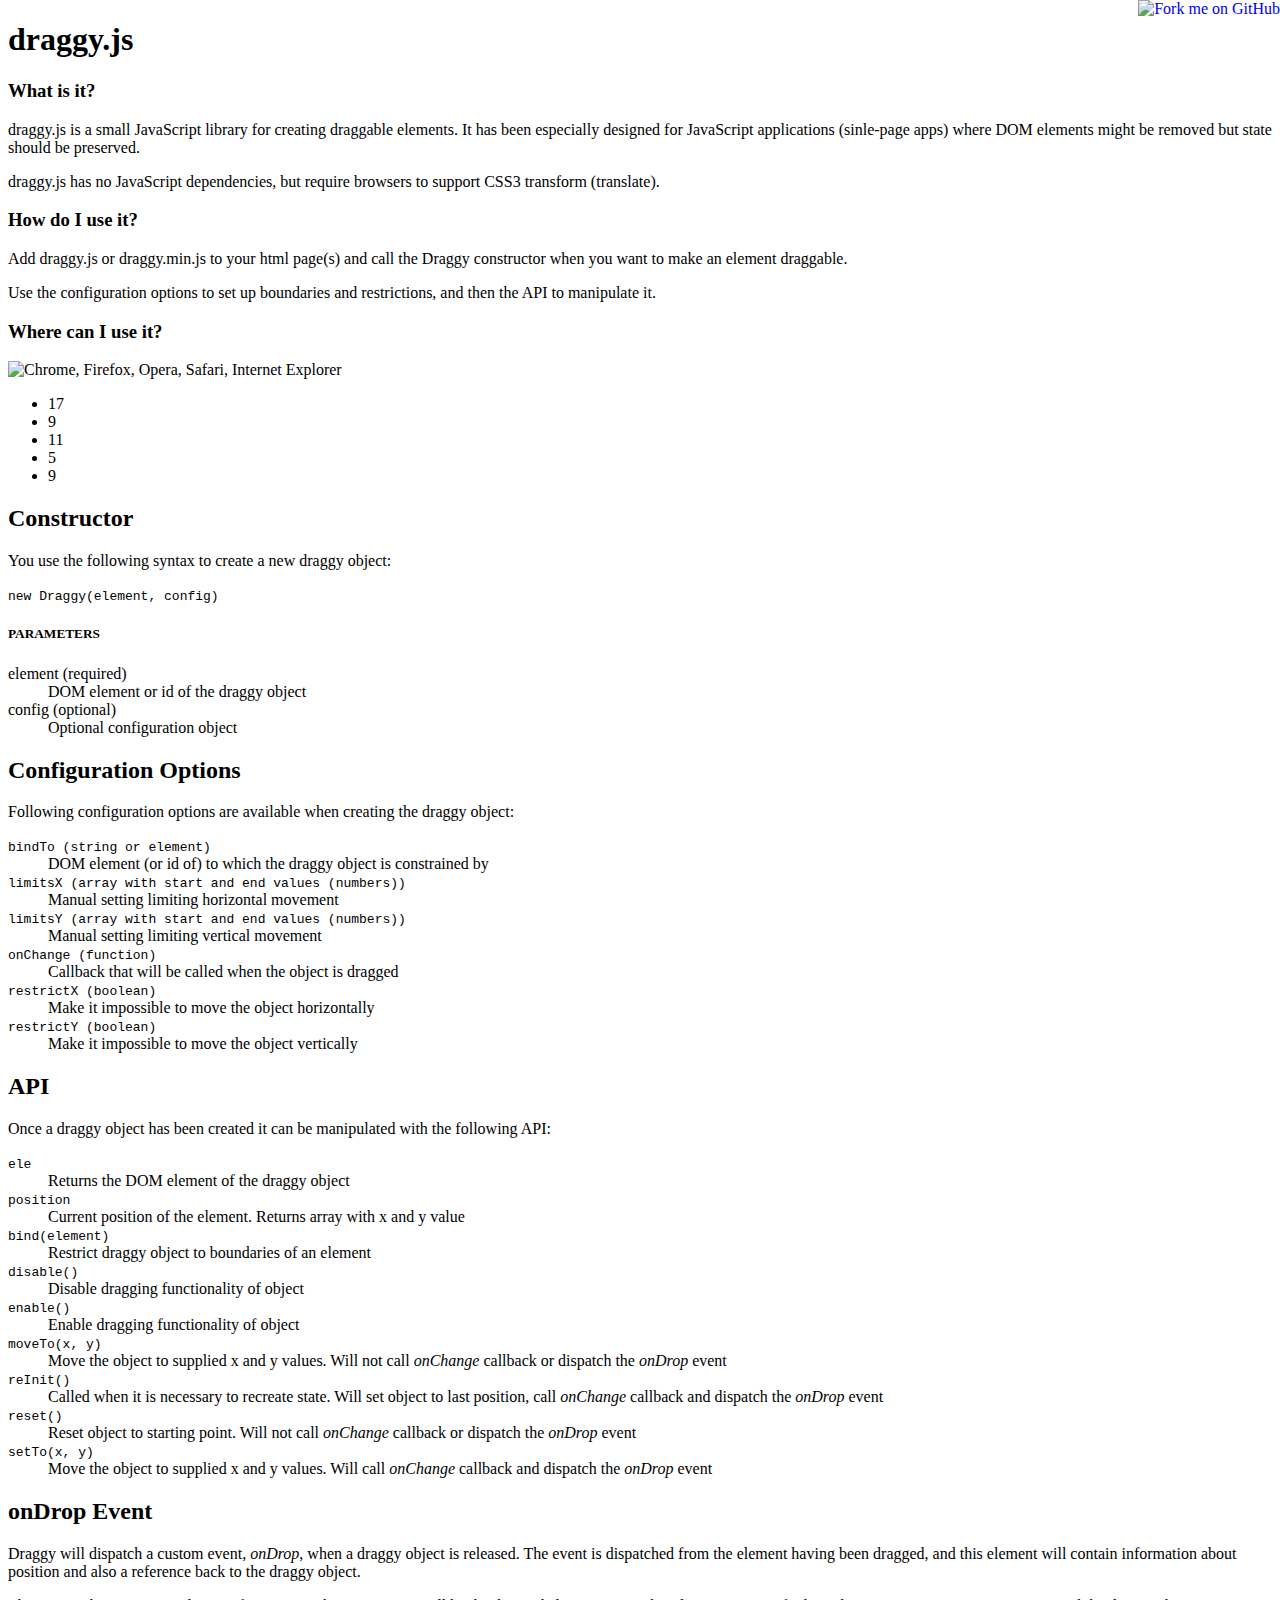
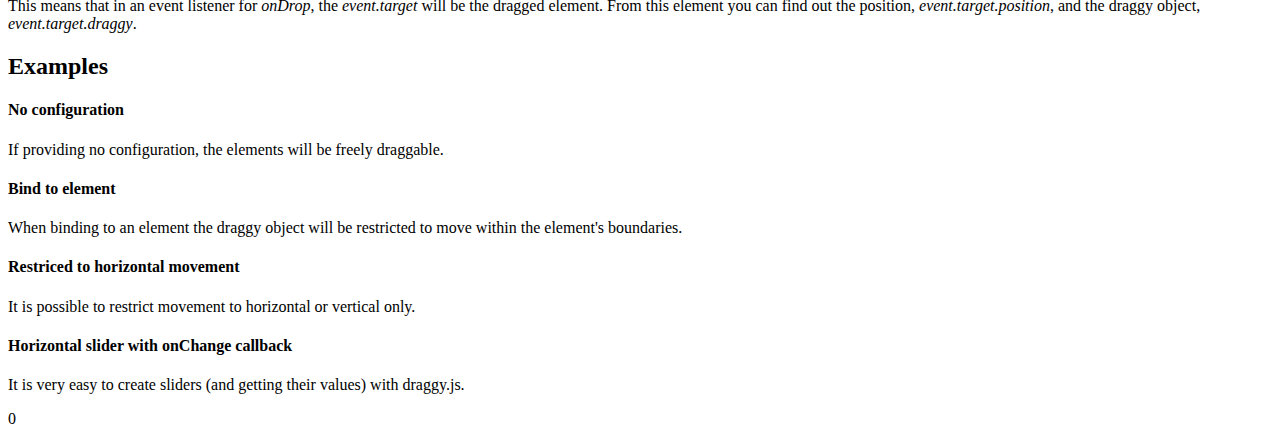
==== index.html @ 7543772d "Added index.html markup" ====
<!DOCTYPE HTML>
<html>
  <head>
    <meta http-equiv="content-type" content="text/html; charset=utf-8">
  
    <title>Draggy example</title>

    <link rel="stylesheet" type="text/css" href="styles.css" />
  </head>
  <body>
    
    <div class="content">
      <!-- <img src="img/hand.png" class="logo" alt="" /> -->
      <h1>draggy.js</h1>

      <div class="subject">
        <h3 class="what-is-it">What is it?</h3>
        <div class="explanation">
          <p>draggy.js is a small JavaScript library for creating draggable elements. It has been especially designed for JavaScript applications (sinle-page apps) where DOM elements might be removed but state should be preserved.</p>
          <p>draggy.js has no JavaScript dependencies, but require browsers to support CSS3 transform (translate).</p>
        </div>
      </div>

      <div class="subject">
        <h3 class="how-use-it">How do I use it?</h3>
        <div class="explanation">
          <p>Add draggy.js or draggy.min.js to your html page(s) and call the Draggy constructor when you want to make an element draggable.</p>
          <p>Use the configuration options to set up boundaries and restrictions, and then the API to manipulate it.</p>
        </div>
      </div>

      <div class="subject">
        <h3 class="where-use-it">Where can I use it?</h3>
        <div class="explanation">
          <img src="img/browser_logos-64.png" class="browsers" alt="Chrome, Firefox, Opera, Safari, Internet Explorer" />
          <ul class="browser-versions">
            <li>17</li>
            <li>9</li>
            <li>11</li>
            <li>5</li>
            <li>9</li>
          </ul>
        </div>
      </div>

      <h2>Constructor</h2>
      <p>You use the following syntax to create a new draggy object:</p>
      <code>new Draggy(element, config)</code>
      <h5>PARAMETERS</h5>
      <dl>
        <dt>element (required)</dt>
        <dd>DOM element or id of the draggy object</dd>
        <dt>config (optional)</dt>
        <dd>Optional configuration object</dd>
      </dl>

      <h2>Configuration Options</h2>
      <p>Following configuration options are available when creating the draggy object:</p>
      <dl>
        <dt><code>bindTo (string or element)</code></dt>
        <dd>DOM element (or id of) to which the draggy object is constrained by</dd>
        <dt><code>limitsX (array with start and end values (numbers))</code></dt>
        <dd>Manual setting limiting horizontal movement</dd>
        <dt><code>limitsY (array with start and end values (numbers))</code></dt>
        <dd>Manual setting limiting vertical movement</dd>
        <dt><code>onChange (function)</code></dt>
        <dd>Callback that will be called when the object is dragged</dd>
        <dt><code>restrictX (boolean)</code></dt>
        <dd>Make it impossible to move the object horizontally</dd>
        <dt><code>restrictY (boolean)</code></dt>
        <dd>Make it impossible to move the object vertically</dd>
      </dl>

      <h2>API</h2>
      <p>Once a draggy object has been created it can be manipulated with the following API:</p>
      <dl>
        <dt><code>ele</code></dt>
        <dd>Returns the DOM element of the draggy object</dd>
        <dt><code>position</code></dt>
        <dd>Current position of the element. Returns array with x and y value</dd>
        <dt><code>bind(element)</code></dt>
        <dd>Restrict draggy object to boundaries of an element</dd>
        <dt><code>disable()</code></dt>
        <dd>Disable dragging functionality of object</dd>
        <dt><code>enable()</code></dt>
        <dd>Enable dragging functionality of object</dd>
        <dt><code>moveTo(x, y)</code></dt>
        <dd>Move the object to supplied x and y values. Will not call <em>onChange</em> callback or dispatch the <em>onDrop</em> event</dd>
        <dt><code>reInit()</code></dt>
        <dd>Called when it is necessary to recreate state. Will set object to last position, call <em>onChange</em> callback and dispatch the <em>onDrop</em> event</dd>
        <dt><code>reset()</code></dt>
        <dd>Reset object to starting point. Will not call <em>onChange</em> callback or dispatch the <em>onDrop</em> event</dd>
        <dt><code>setTo(x, y)</code></dt>
        <dd>Move the object to supplied x and y values. Will call <em>onChange</em> callback and dispatch the <em>onDrop</em> event</dd>
      </dl>

      <h2>onDrop Event</h2>
      <p>Draggy will dispatch a custom event, <em>onDrop</em>, when a draggy object is released. The event is dispatched from the element having been dragged, and this element will contain information about position and also a reference back to the draggy object.</p>
      <p>This means that in an event listener for <em>onDrop</em>, the <em>event.target</em> will be the dragged element. From this element you can find out the position, <em>event.target.position</em>, and the draggy object, <em>event.target.draggy</em>.</p>

      <h2>Examples</h2>

      <div class="demo">
        <h4>No configuration</h4>
        <p>If providing no configuration, the elements will be freely draggable.</p>
        <div class="eventarea">
          <div id="noConfigHandle" class="drag-obj marker"></div>
        </div>
      </div>

      <div class="demo">
        <h4>Bind to element</h4>
        <p>When binding to an element the draggy object will be restricted to move within the element's boundaries.</p>
        <div id="bindExample" class="eventarea bind-box">
          <div id="boundEle" class="drag-obj marker"></div>
        </div>
      </div>

      <div id="horzDemo" class="demo">
        <h4>Restriced to horizontal movement</h4>
        <p>It is possible to restrict movement to horizontal or vertical only.</p>
        <div class="eventarea">
          <div id="horzEle" class="drag-obj marker"></div>
        </div>
      </div>

      <div class="demo slider-demo">
        <h4>Horizontal slider with onChange callback</h4>
        <p>It is very easy to create sliders (and getting their values) with draggy.js.</p>
        <div id="sliderValue">0</div>
        <div id="sliderDemo" class="eventarea">
          <!-- Add "draggable="false" to prevent buggy HTML5 drag -->
          <div id="slideHandle" class="drag-obj" draggable="false"></div>
        </div>
      </div>

    </div>

    <a href="https://github.com/jofan/draggy">
      <img style="position: absolute; top: 0; right: 0; border: 0;" src="https://a248.e.akamai.net/assets.github.com/img/4c7dc970b89fd04b81c8e221ba88ff99a06c6b61/687474703a2f2f73332e616d617a6f6e6177732e636f6d2f6769746875622f726962626f6e732f666f726b6d655f72696768745f77686974655f6666666666662e706e67" alt="Fork me on GitHub">
    </a>

    <script src="../src/draggy.js" type="text/javascript" charset="utf-8"></script>
    <script type="text/javascript" charset="utf-8">
      (function() {
        var sliderValue = document.getElementById('sliderValue');
        function updateSliderValue(x, y) {
          var value = Math.round(x / 5);
          sliderValue.innerHTML = value;
        }
        window.no_config = new Draggy('noConfigHandle');
        window.bind_demo = new Draggy('boundEle', {bindTo: 'bindExample'} );
        window.horz_demo = new Draggy('horzEle', {restrictY:true, bindTo: "horzDemo"} );
        window.slider_demo = new Draggy('slideHandle', {onChange: updateSliderValue, restrictY: true, bindTo: "sliderDemo"} );
      })();
    </script>
  </body>
</html>
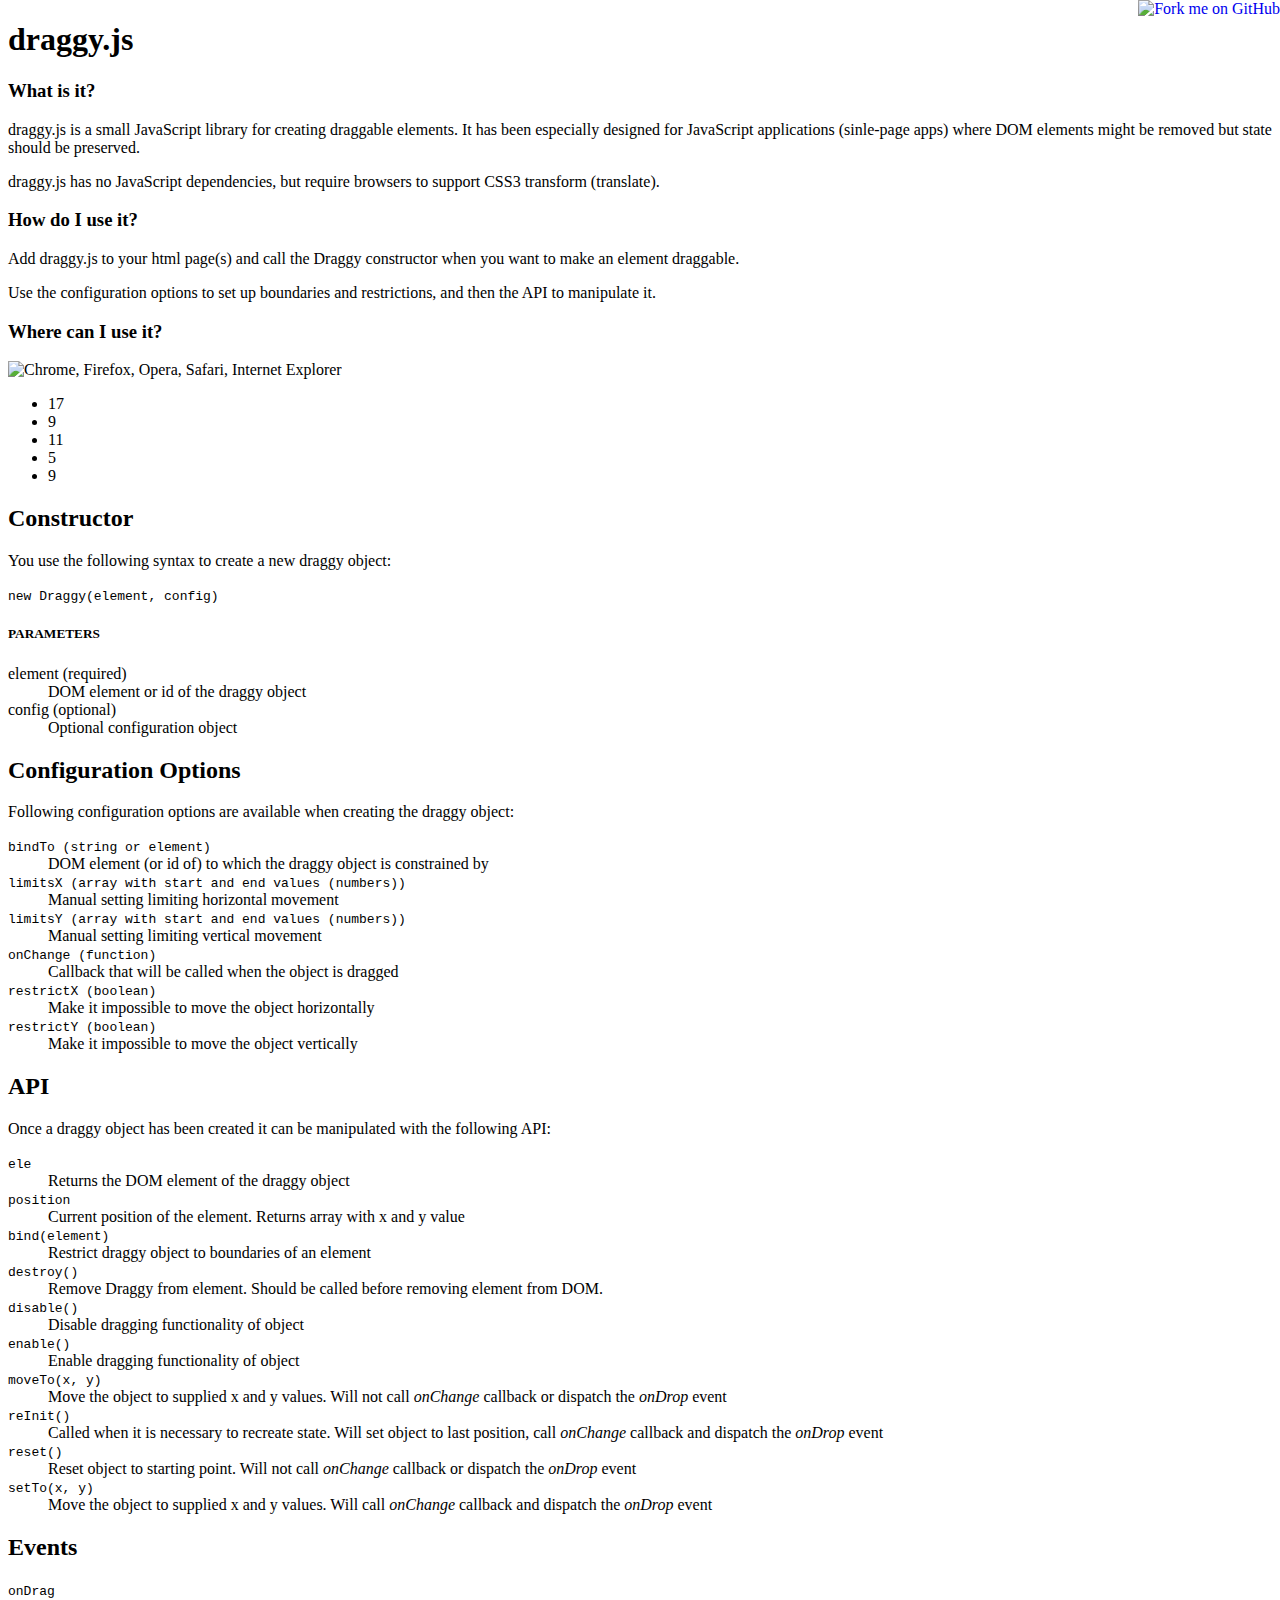
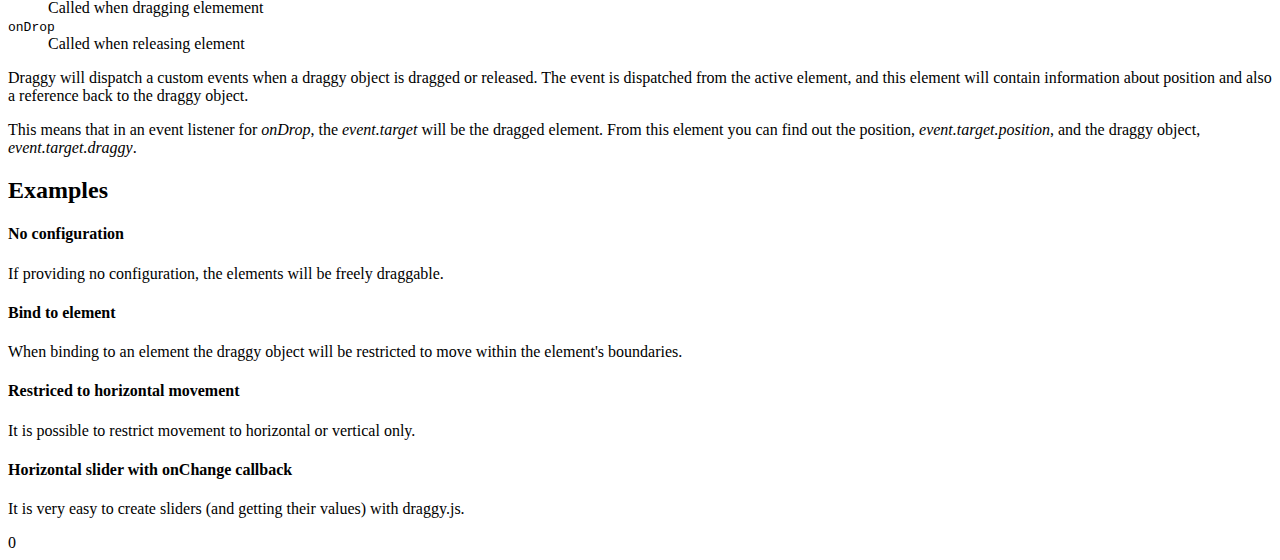
==== commit 27b2dd80: "Updated docs" ====
--- a/index.html
+++ b/index.html
@@ -24,7 +24,7 @@
       <div class="subject">
         <h3 class="how-use-it">How do I use it?</h3>
         <div class="explanation">
-          <p>Add draggy.js or draggy.min.js to your html page(s) and call the Draggy constructor when you want to make an element draggable.</p>
+          <p>Add draggy.js to your html page(s) and call the Draggy constructor when you want to make an element draggable.</p>
           <p>Use the configuration options to set up boundaries and restrictions, and then the API to manipulate it.</p>
         </div>
       </div>
@@ -80,6 +80,8 @@
         <dd>Current position of the element. Returns array with x and y value</dd>
         <dt><code>bind(element)</code></dt>
         <dd>Restrict draggy object to boundaries of an element</dd>
+        <dt><code>destroy()</code></dt>
+        <dd>Remove Draggy from element. Should be called before removing element from DOM.</dd>
         <dt><code>disable()</code></dt>
         <dd>Disable dragging functionality of object</dd>
         <dt><code>enable()</code></dt>
@@ -94,8 +96,14 @@
         <dd>Move the object to supplied x and y values. Will call <em>onChange</em> callback and dispatch the <em>onDrop</em> event</dd>
       </dl>
 
-      <h2>onDrop Event</h2>
-      <p>Draggy will dispatch a custom event, <em>onDrop</em>, when a draggy object is released. The event is dispatched from the element having been dragged, and this element will contain information about position and also a reference back to the draggy object.</p>
+      <h2>Events</h2>
+      <dl>
+        <dt><code>onDrag</code></dt>
+        <dd>Called when dragging elemement</dd>
+        <dt><code>onDrop</code></dt>
+        <dd>Called when releasing element</dd>
+      </dl>
+      <p>Draggy will dispatch a custom events when a draggy object is dragged or released. The event is dispatched from the active element, and this element will contain information about position and also a reference back to the draggy object.</p>
       <p>This means that in an event listener for <em>onDrop</em>, the <em>event.target</em> will be the dragged element. From this element you can find out the position, <em>event.target.position</em>, and the draggy object, <em>event.target.draggy</em>.</p>
 
       <h2>Examples</h2>
@@ -104,7 +112,7 @@
         <h4>No configuration</h4>
         <p>If providing no configuration, the elements will be freely draggable.</p>
         <div class="eventarea">
-          <div id="noConfigHandle" class="drag-obj marker"></div>
+          <div id="noConfigHandle" class="drag-obj marker" style="-webkit-transform:translate3d(100px, -50px, 0)"></div>
         </div>
       </div>
 
@@ -137,21 +145,26 @@
     </div>
 
     <a href="https://github.com/jofan/draggy">
-      <img style="position: absolute; top: 0; right: 0; border: 0;" src="https://a248.e.akamai.net/assets.github.com/img/4c7dc970b89fd04b81c8e221ba88ff99a06c6b61/687474703a2f2f73332e616d617a6f6e6177732e636f6d2f6769746875622f726962626f6e732f666f726b6d655f72696768745f77686974655f6666666666662e706e67" alt="Fork me on GitHub">
+      <img style="position: absolute; top: 0; right: 0; border: 0;" src="https://s3.amazonaws.com/github/ribbons/forkme_right_darkblue_121621.png" alt="Fork me on GitHub">
     </a>
 
-    <script src="../src/draggy.js" type="text/javascript" charset="utf-8"></script>
+    <script src="src/draggy.js" type="text/javascript" charset="utf-8"></script>
     <script type="text/javascript" charset="utf-8">
       (function() {
+        // Get the element that will display the slider value (last example)
         var sliderValue = document.getElementById('sliderValue');
+        // The onChange function used in slider example (last example)
         function updateSliderValue(x, y) {
           var value = Math.round(x / 5);
           sliderValue.innerHTML = value;
         }
+
+        // Creating and configuring Draggy examples
         window.no_config = new Draggy('noConfigHandle');
         window.bind_demo = new Draggy('boundEle', {bindTo: 'bindExample'} );
         window.horz_demo = new Draggy('horzEle', {restrictY:true, bindTo: "horzDemo"} );
         window.slider_demo = new Draggy('slideHandle', {onChange: updateSliderValue, restrictY: true, bindTo: "sliderDemo"} );
+        
       })();
     </script>
   </body>
